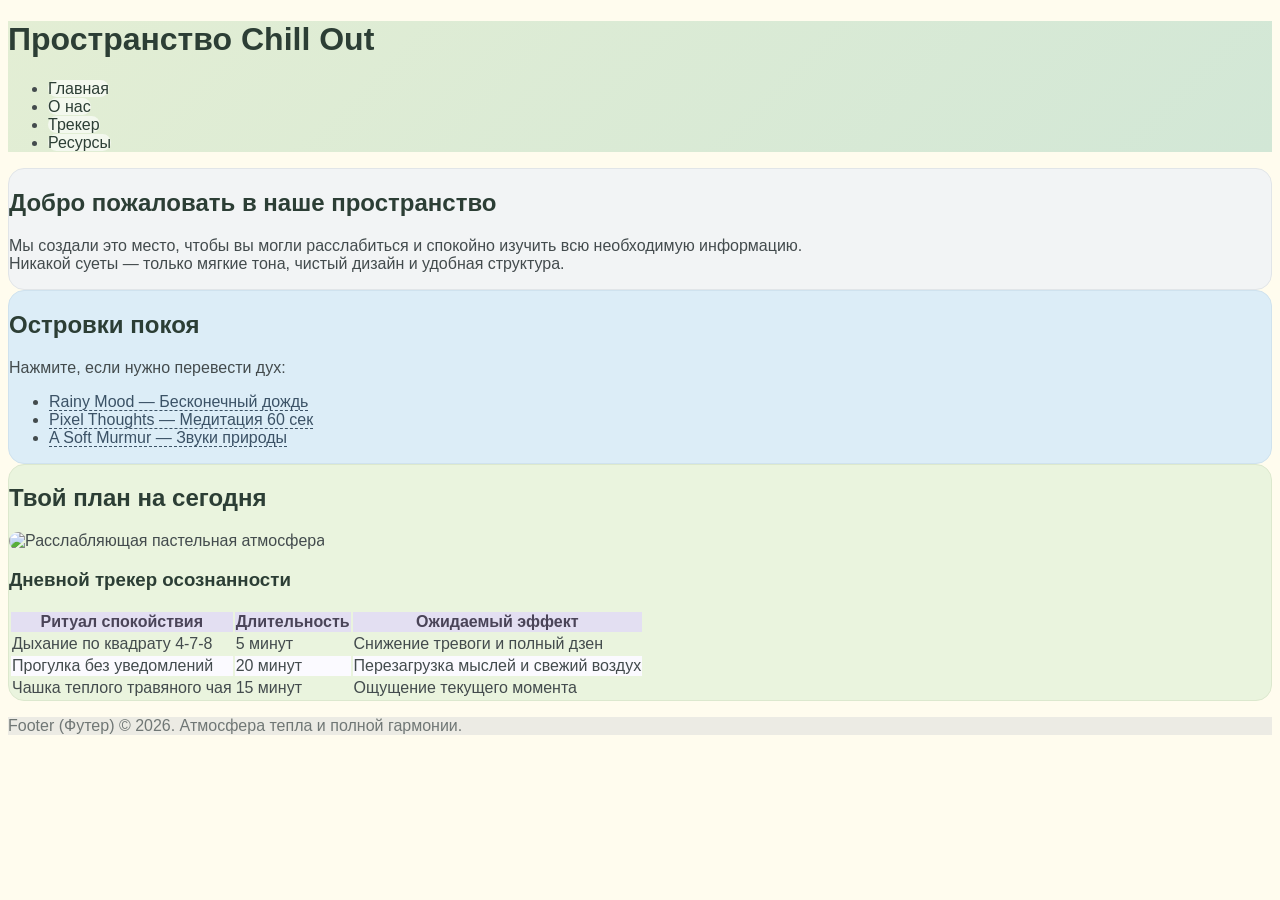
==== alt/index.html @ f8bf5fdd "Create index.html" ====
<!DOCTYPE html>
<html lang="ru">
<head>
    <meta charset="UTF-8">
    <meta name="viewport" content="width=device-width, initial-scale=1.0">
    <title>Твой Уютный Уголок Спокойствия (Bootstrap)</title>
    
    <!-- Подключение Bootstrap 5 CSS через CDN -->
    <link href="https://jsdelivr.net" rel="stylesheet">
    <import url('https://googleapis.com');

    <!-- Сохраняем пастельные стили из твоего ТЗ -->
    <style>
        body {
            font-family: 'Comic Neue', 'Comic Sans MS', cursive, sans-serif;
            background-color: #fffcee;
            color: #434b4d;
        }
        h1, h2, h3 {
            color: #2c3e35;
            font-weight: 600;
        }
        .top-story-zone {
            background: linear-gradient(135deg, #e3eed4 0%, #d2e7d6 100%);
        }
        .nav-list a {
            background-color: rgba(255, 255, 255, 0.6);
            color: #2c3e35;
            border-radius: 20px;
            backdrop-filter: blur(4px);
            transition: all 0.3s ease;
            text-decoration: none;
        }
        .nav-list a:hover {
            background-color: rgba(255, 255, 255, 0.9);
            color: #2c3e35;
        }
        .intro-card-frame {
            background-color: #f2f4f5;
            border: 1px solid #e1e5e8;
            border-radius: 16px;
        }
        .sidebar-links {
            background-color: #dcedf7;
            border: 1px solid #cfe2ee;
            border-radius: 16px;
        }
        .sidebar-links a {
            color: #3b5266;
            text-decoration: none;
            border-bottom: 1px dashed #3b5266;
        }
        .sidebar-links a:hover {
            color: #1d2d3a;
        }
        .main-content {
            background-color: #eaf4de;
            border: 1px solid #dce8ce;
            border-radius: 16px;
        }
        .site-image {
            max-height: 350px;
            object-fit: cover;
            width: 100%;
            border-radius: 12px;
        }
        .chill-table th {
            background-color: #e3dff2 !important;
            color: #4a4458;
        }
        .chill-table tr:nth-child(even) {
            background-color: #fbfaff;
        }
        .main-footer {
            background-color: #ecebe4;
            color: #707775;
        }
    </style>
</head>
<body>

    <!-- Единая верхняя зона (Шапка + Навигация) -->
    <div class="top-story-zone py-5 px-3 text-center mb-4" id="home">
        <header class="main-header mb-4">
            <h1 class="display-5">Пространство Chill Out</h1>
        </header>
        <nav class="main-nav">
            <!-- Флекс-бокс: колонка на мобильных, строка на md экранах -->
            <ul class="nav-list list-unstyled d-flex flex-column flex-md-row justify-content-center gap-2 gap-md-3 m-0 p-0">
                <li><a href="#home" class="d-block py-2 px-4">Главная</a></li>
                <li><a href="#intro" class="d-block py-2 px-4">О нас</a></li>
                <li><a href="#content" class="d-block py-2 px-4">Трекер</a></li>
                <li><a href="#links" class="d-block py-2 px-4">Ресурсы</a></li>
            </ul>
        </nav>
    </div>

    <!-- Вводный текст в контейнере -->
    <div class="container mb-4">
        <section class="intro-card-frame p-4 p-md-5 text-center" id="intro">
            <h2>Добро пожаловать в наше пространство</h2>
            <p class="lead mx-auto" style="max-width: 800px;">Мы создали это место, чтобы вы могли расслабиться и спокойно изучить всю необходимую информацию. Никакой суеты — только мягкие тона, чистый дизайн и удобная структура.</p>
        </section>
    </div>

    <!-- Основной контент-контейнер со сменой порядка (сетка Bootstrap) -->
    <div class="container" id="content">
        <div class="row g-4">
            
            <!-- Блок ссылок. По умолчанию order-2 (снизу), на md экранах order-md-1 (слева) -->
            <aside class="col-12 col-md-4 order-2 order-md-1">
                <div class="sidebar-links p-4 h-100">
                    <h2>Островки покоя</h2>
                    <p>Нажмите, если нужно перевести дух:</p>
                    <ul class="list-unstyled mt-3">
                        <li class="mb-2"><a href="https://rainymood.com" target="_blank" rel="noopener">Rainy Mood — Бесконечный дождь</a></li>
                        <li class="mb-2"><a href="https://pixelthoughts.co" target="_blank" rel="noopener">Pixel Thoughts — Медитация 60 сек</a></li>
                        <li class="mb-2"><a href="https://asoftmurmur.com" target="_blank" rel="noopener">A Soft Murmur — Звуки природы</a></li>
                    </ul>
                </div>
            </aside>

            <!-- Основной контент. По умолчанию order-1 (сверху), на md экранах order-md-2 (справа) -->
            <main class="col-12 col-md-8 order-1 order-md-2">
                <div class="main-content p-4">
                    <h2>Твой план на сегодня</h2>
                    
                    <div class="mb-4 shadow-sm overflow-hidden" style="border-radius: 12px;">
                        <img src="https://gstatic.com" alt="Расслабляющая пастельная атмосфера" class="site-image img-fluid d-block">
                    </div>

                    <h3>Дневной трекер осознанности</h3>
                    <!-- Адаптивная обертка таблицы в Bootstrap -->
                    <div class="table-responsive mt-3 rounded-3">
                        <table class="table chill-table m-0">
                            <thead>
                                <tr>
                                    <th>Ритуал спокойствия</th>
                                    <th>Длительность</th>
                                    <th>Ожидаемый эффект</th>
                                </tr>
                            </thead>
                            <tbody>
                                <tr>
                                    <td>Дыхание по квадрату 4-7-8</td>
                                    <td>5 минут</td>
                                    <td>Снижение тревоги и полный дзен</td>
                                </tr>
                                <tr>
                                    <td>Прогулка без уведомлений</td>
                                    <td>20 минут</td>
                                    <td>Перезагрузка мыслей и свежий воздух</td>
                                </tr>
                                <tr>
                                    <td>Чашка теплого травяного чая</td>
                                    <td>15 минут</td>
                                    <td>Ощущение текущего момента</td>
                                </tr>
                            </tbody>
                        </table>
                    </div>
                </div>
            </main>

        </div>
    </div>

    <!-- Футер страницы -->
    <footer class="main-footer text-center py-4 mt-5">
        <p class="m-0">Footer (Футер) &copy; 2026. Атмосфера тепла и полной гармонии.</p>
    </footer>

    <!-- JS Скрипты Bootstrap (опционально, для работы выпадашек/модалок, если понадобятся) -->
    <script src="https://jsdelivr.net"></script>
</body>
</html>
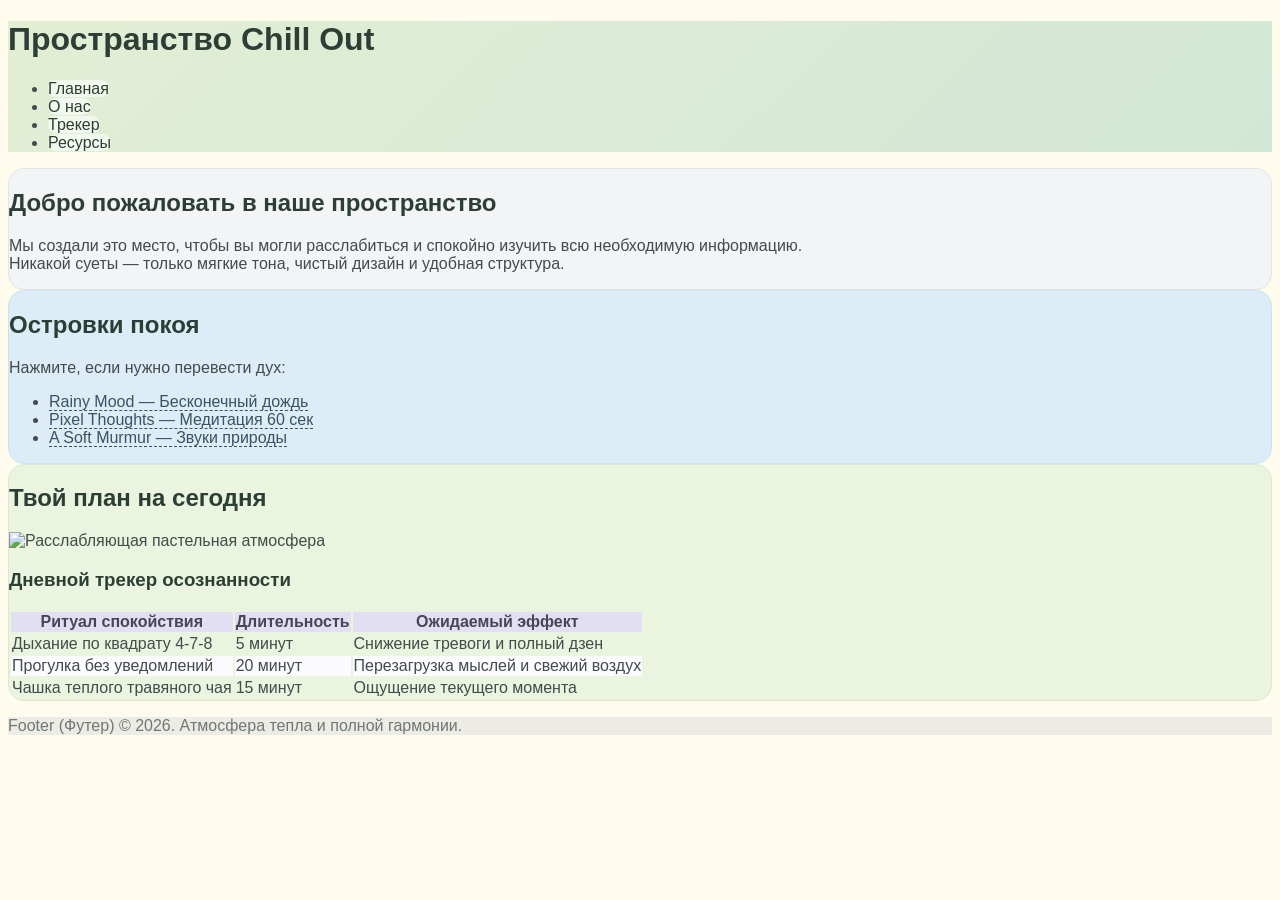
==== commit 47c66dc9: "Update index.html" ====
--- a/alt/index.html
+++ b/alt/index.html
@@ -7,75 +7,9 @@
     
     <!-- Подключение Bootstrap 5 CSS через CDN -->
     <link href="https://jsdelivr.net" rel="stylesheet">
-    <import url('https://googleapis.com');
-
-    <!-- Сохраняем пастельные стили из твоего ТЗ -->
-    <style>
-        body {
-            font-family: 'Comic Neue', 'Comic Sans MS', cursive, sans-serif;
-            background-color: #fffcee;
-            color: #434b4d;
-        }
-        h1, h2, h3 {
-            color: #2c3e35;
-            font-weight: 600;
-        }
-        .top-story-zone {
-            background: linear-gradient(135deg, #e3eed4 0%, #d2e7d6 100%);
-        }
-        .nav-list a {
-            background-color: rgba(255, 255, 255, 0.6);
-            color: #2c3e35;
-            border-radius: 20px;
-            backdrop-filter: blur(4px);
-            transition: all 0.3s ease;
-            text-decoration: none;
-        }
-        .nav-list a:hover {
-            background-color: rgba(255, 255, 255, 0.9);
-            color: #2c3e35;
-        }
-        .intro-card-frame {
-            background-color: #f2f4f5;
-            border: 1px solid #e1e5e8;
-            border-radius: 16px;
-        }
-        .sidebar-links {
-            background-color: #dcedf7;
-            border: 1px solid #cfe2ee;
-            border-radius: 16px;
-        }
-        .sidebar-links a {
-            color: #3b5266;
-            text-decoration: none;
-            border-bottom: 1px dashed #3b5266;
-        }
-        .sidebar-links a:hover {
-            color: #1d2d3a;
-        }
-        .main-content {
-            background-color: #eaf4de;
-            border: 1px solid #dce8ce;
-            border-radius: 16px;
-        }
-        .site-image {
-            max-height: 350px;
-            object-fit: cover;
-            width: 100%;
-            border-radius: 12px;
-        }
-        .chill-table th {
-            background-color: #e3dff2 !important;
-            color: #4a4458;
-        }
-        .chill-table tr:nth-child(even) {
-            background-color: #fbfaff;
-        }
-        .main-footer {
-            background-color: #ecebe4;
-            color: #707775;
-        }
-    </style>
+    
+    <!-- Подключение локального файла стилей из папки alt -->
+    <link rel="stylesheet" href="style.css">
 </head>
 <body>
 
@@ -85,7 +19,6 @@
             <h1 class="display-5">Пространство Chill Out</h1>
         </header>
         <nav class="main-nav">
-            <!-- Флекс-бокс: колонка на мобильных, строка на md экранах -->
             <ul class="nav-list list-unstyled d-flex flex-column flex-md-row justify-content-center gap-2 gap-md-3 m-0 p-0">
                 <li><a href="#home" class="d-block py-2 px-4">Главная</a></li>
                 <li><a href="#intro" class="d-block py-2 px-4">О нас</a></li>
@@ -95,7 +28,7 @@
         </nav>
     </div>
 
-    <!-- Вводный текст в контейнере -->
+    <!-- Вводный текст -->
     <div class="container mb-4">
         <section class="intro-card-frame p-4 p-md-5 text-center" id="intro">
             <h2>Добро пожаловать в наше пространство</h2>
@@ -103,11 +36,11 @@
         </section>
     </div>
 
-    <!-- Основной контент-контейнер со сменой порядка (сетка Bootstrap) -->
+    <!-- Основной контент-контейнер со сменой порядка страниц -->
     <div class="container" id="content">
         <div class="row g-4">
             
-            <!-- Блок ссылок. По умолчанию order-2 (снизу), на md экранах order-md-1 (слева) -->
+            <!-- Левая колонка: Ссылки (На десктопе слева, на мобильных снизу) -->
             <aside class="col-12 col-md-4 order-2 order-md-1">
                 <div class="sidebar-links p-4 h-100">
                     <h2>Островки покоя</h2>
@@ -120,17 +53,17 @@
                 </div>
             </aside>
 
-            <!-- Основной контент. По умолчанию order-1 (сверху), на md экранах order-md-2 (справа) -->
+            <!-- Правая колонка: Основной контент (На десктопе справа, на мобильных сверху) -->
             <main class="col-12 col-md-8 order-1 order-md-2">
                 <div class="main-content p-4">
                     <h2>Твой план на сегодня</h2>
                     
-                    <div class="mb-4 shadow-sm overflow-hidden" style="border-radius: 12px;">
-                        <img src="https://gstatic.com" alt="Расслабляющая пастельная атмосфера" class="site-image img-fluid d-block">
+                    <!-- Блок с адаптивной картинкой-логотипом -->
+                    <div class="mb-4 shadow-sm overflow-hidden bg-white" style="border-radius: 12px;">
+                        <img src="https://encrypted-tbn0.gstatic.com/images?q=tbn:ANd9GcQ11Ytp5xHb3N5dQw0a6QAW4R1y25wo7WyUIbADJpIDiw&s=10" alt="Расслабляющая пастельная атмосфера" class="img-fluid d-block mx-auto py-4">
                     </div>
 
                     <h3>Дневной трекер осознанности</h3>
-                    <!-- Адаптивная обертка таблицы в Bootstrap -->
                     <div class="table-responsive mt-3 rounded-3">
                         <table class="table chill-table m-0">
                             <thead>
@@ -165,12 +98,12 @@
         </div>
     </div>
 
-    <!-- Футер страницы -->
+    <!-- Футер -->
     <footer class="main-footer text-center py-4 mt-5">
         <p class="m-0">Footer (Футер) &copy; 2026. Атмосфера тепла и полной гармонии.</p>
     </footer>
 
-    <!-- JS Скрипты Bootstrap (опционально, для работы выпадашек/модалок, если понадобятся) -->
+    <!-- Bootstrap Bundle JS CDN -->
     <script src="https://jsdelivr.net"></script>
 </body>
 </html>
--- a/alt/style.css
+++ b/alt/style.css
@@ -0,0 +1,82 @@
+/* ==========================================================================
+   Шрифты и глобальные пастельные фоны для Bootstrap-версии
+   ========================================================================== */
+@import url('https://googleapis.com');
+
+body {
+    font-family: 'Comic Neue', 'Comic Sans MS', cursive, sans-serif;
+    background-color: #fffcee; /* Мягкий светло-пастельно-жёлтый фон */
+    color: #434b4d;
+}
+
+h1, h2, h3 {
+    color: #2c3e35;
+    font-weight: 600;
+}
+
+/* Верхняя плашка */
+.top-story-zone {
+    background: linear-gradient(135deg, #e3eed4 0%, #d2e7d6 100%);
+}
+
+/* Кнопки навигации */
+.nav-list a {
+    background-color: rgba(255, 255, 255, 0.6);
+    color: #2c3e35;
+    border-radius: 20px;
+    backdrop-filter: blur(4px);
+    transition: all 0.3s ease;
+    text-decoration: none;
+}
+
+.nav-list a:hover {
+    background-color: rgba(255, 255, 255, 0.9);
+    color: #2c3e35;
+}
+
+/* Приветственная карточка */
+.intro-card-frame {
+    background-color: #f2f4f5;
+    border: 1px solid #e1e5e8;
+    border-radius: 16px;
+}
+
+/* Пастельно-голубой сайдбар */
+.sidebar-links {
+    background-color: #dcedf7;
+    border: 1px solid #cfe2ee;
+    border-radius: 16px;
+}
+
+.sidebar-links a {
+    color: #3b5266;
+    text-decoration: none;
+    border-bottom: 1px dashed #3b5266;
+}
+
+.sidebar-links a:hover {
+    color: #1d2d3a;
+}
+
+/* Пастельно-зеленый основной контент */
+.main-content {
+    background-color: #eaf4de;
+    border: 1px solid #dce8ce;
+    border-radius: 16px;
+}
+
+/* Стилизация лавандовой таблицы под Bootstrap */
+.chill-table th {
+    background-color: #e3dff2 !important;
+    color: #4a4458;
+}
+
+.chill-table tr:nth-child(even) {
+    background-color: #fbfaff;
+}
+
+/* Нижняя зона */
+.main-footer {
+    background-color: #ecebe4;
+    color: #707775;
+}
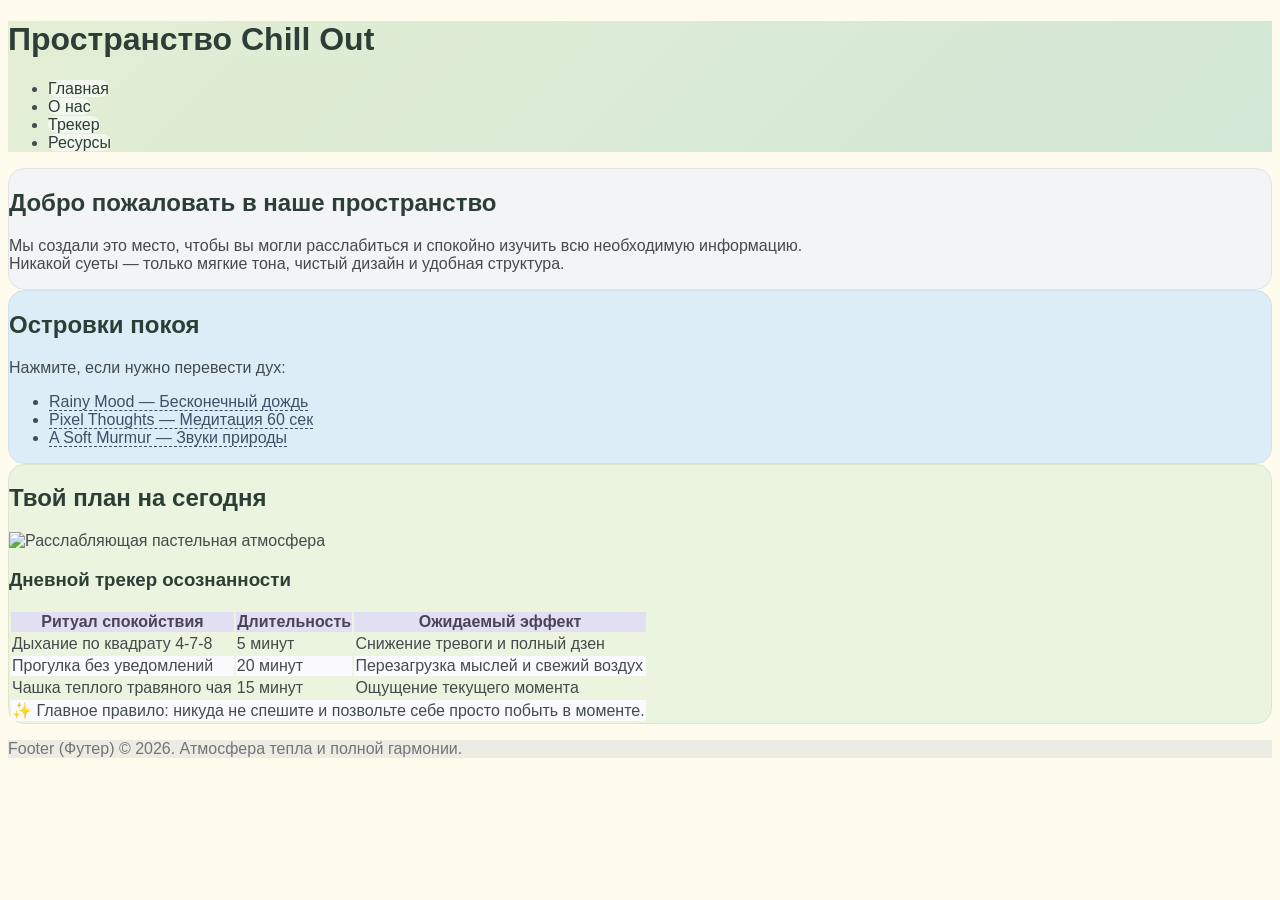
==== commit 85ec6292: "Update index.html" ====
--- a/alt/index.html
+++ b/alt/index.html
@@ -16,14 +16,15 @@
     <!-- Единая верхняя зона (Шапка + Навигация) -->
     <div class="top-story-zone py-5 px-3 text-center mb-4" id="home">
         <header class="main-header mb-4">
-            <h1 class="display-5">Пространство Chill Out</h1>
+            <h1 class="display-5 fw-bold">Пространство Chill Out</h1>
         </header>
         <nav class="main-nav">
-            <ul class="nav-list list-unstyled d-flex flex-column flex-md-row justify-content-center gap-2 gap-md-3 m-0 p-0">
-                <li><a href="#home" class="d-block py-2 px-4">Главная</a></li>
-                <li><a href="#intro" class="d-block py-2 px-4">О нас</a></li>
-                <li><a href="#content" class="d-block py-2 px-4">Трекер</a></li>
-                <li><a href="#links" class="d-block py-2 px-4">Ресурсы</a></li>
+            <!-- ИСПРАВЛЕНО: Добавлен align-items-center и w-100 для точного центрирования кнопок меню на мобильных -->
+            <ul class="nav-list list-unstyled d-flex flex-column flex-md-row justify-content-center align-items-center gap-2 gap-md-3 m-0 p-0 mx-auto" style="max-width: 400px; width: 100%;">
+                <li class="w-100"><a href="#home" class="d-block py-2 px-4 text-center">Главная</a></li>
+                <li class="w-100"><a href="#intro" class="d-block py-2 px-4 text-center">О нас</a></li>
+                <li class="w-100"><a href="#content" class="d-block py-2 px-4 text-center">Трекер</a></li>
+                <li class="w-100"><a href="#links" class="d-block py-2 px-4 text-center">Ресурсы</a></li>
             </ul>
         </nav>
     </div>
@@ -40,7 +41,7 @@
     <div class="container" id="content">
         <div class="row g-4">
             
-            <!-- Левая колонка: Ссылки (На десктопе слева, на мобильных снизу) -->
+            <!-- Левая колонка: Ссылки -->
             <aside class="col-12 col-md-4 order-2 order-md-1">
                 <div class="sidebar-links p-4 h-100">
                     <h2>Островки покоя</h2>
@@ -53,14 +54,14 @@
                 </div>
             </aside>
 
-            <!-- Правая колонка: Основной контент (На десктопе справа, на мобильных сверху) -->
+            <!-- Правая колонка: Основной контент -->
             <main class="col-12 col-md-8 order-1 order-md-2">
                 <div class="main-content p-4">
                     <h2>Твой план на сегодня</h2>
                     
                     <!-- Блок с адаптивной картинкой-логотипом -->
                     <div class="mb-4 shadow-sm overflow-hidden bg-white" style="border-radius: 12px;">
-                        <img src="https://encrypted-tbn0.gstatic.com/images?q=tbn:ANd9GcQ11Ytp5xHb3N5dQw0a6QAW4R1y25wo7WyUIbADJpIDiw&s=10" alt="Расслабляющая пастельная атмосфера" class="img-fluid d-block mx-auto py-4">
+                        <img src="../image_JcJQFQ.png" alt="Расслабляющая пастельная атмосфера" class="img-fluid d-block mx-auto py-4">
                     </div>
 
                     <h3>Дневной трекер осознанности</h3>
@@ -89,6 +90,12 @@
                                     <td>15 минут</td>
                                     <td>Ощущение текущего момента</td>
                                 </tr>
+                                <!-- ИСПРАВЛЕНО: Новая объединенная строка таблицы -->
+                                <tr class="table-relax-row">
+                                    <td colspan="3" class="text-center text-muted fst-italic py-3">
+                                        ✨ Главное правило: никуда не спешите и позвольте себе просто побыть в моменте.
+                                    </td>
+                                </tr>
                             </tbody>
                         </table>
                     </div>
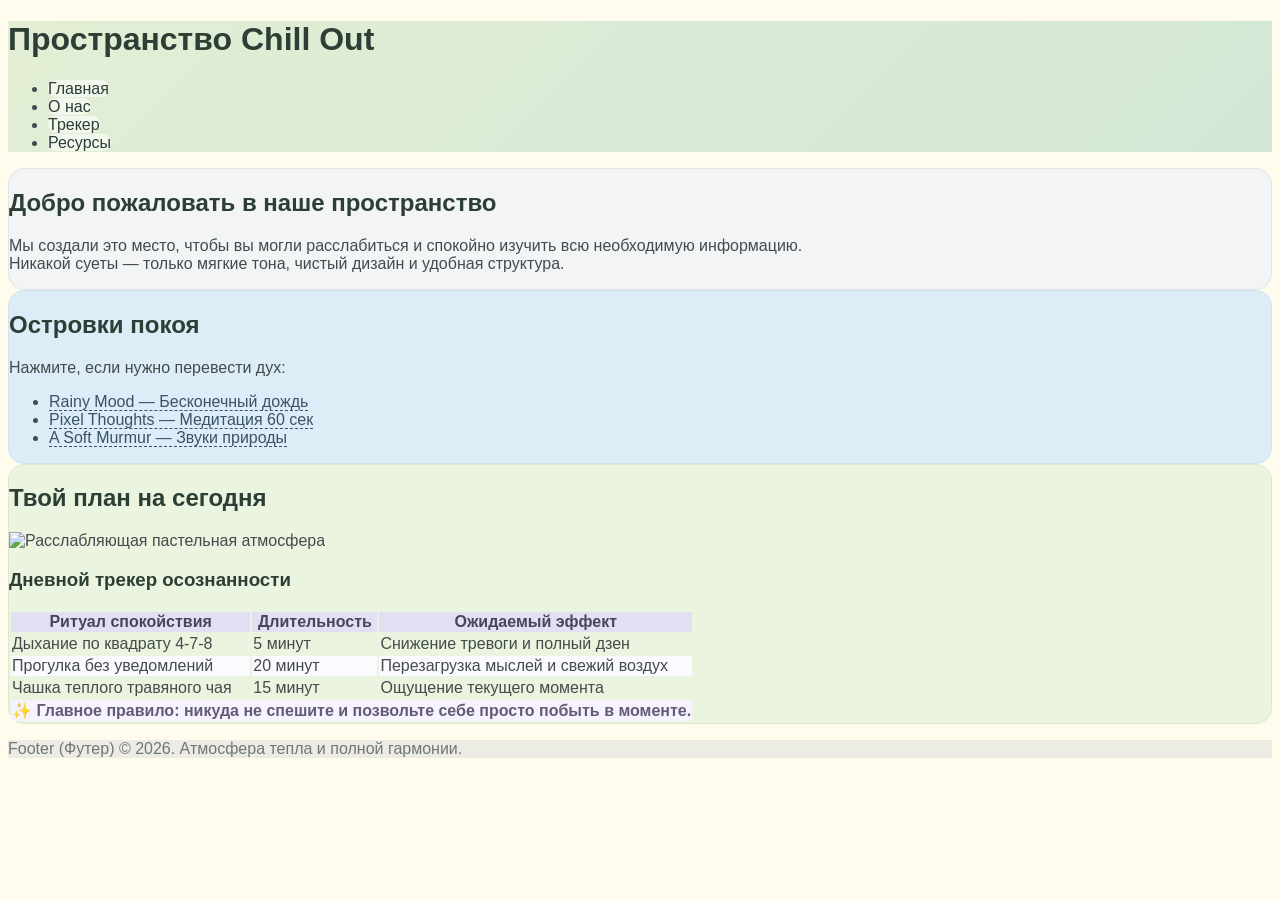
==== commit bb0e1aab: "Update index.html" ====
--- a/alt/index.html
+++ b/alt/index.html
@@ -61,7 +61,7 @@
                     
                     <!-- Блок с адаптивной картинкой-логотипом -->
                     <div class="mb-4 shadow-sm overflow-hidden bg-white" style="border-radius: 12px;">
-                        <img src="../image_JcJQFQ.png" alt="Расслабляющая пастельная атмосфера" class="img-fluid d-block mx-auto py-4">
+                        <img src="https://encrypted-tbn0.gstatic.com/images?q=tbn:ANd9GcQ11Ytp5xHb3N5dQw0a6QAW4R1y25wo7WyUIbADJpIDiw&s=10" alt="Расслабляющая пастельная атмосфера" class="img-fluid d-block mx-auto py-4">
                     </div>
 
                     <h3>Дневной трекер осознанности</h3>
--- a/alt/style.css
+++ b/alt/style.css
@@ -27,6 +27,13 @@
     backdrop-filter: blur(4px);
     transition: all 0.3s ease;
     text-decoration: none;
+}
+
+/* Специфический стиль для объединенной строки в Bootstrap */
+.chill-table tr.table-relax-row td {
+    background-color: #f6f3ff !important;
+    color: #635b75 !important;
+    font-weight: 600;
 }
 
 .nav-list a:hover {
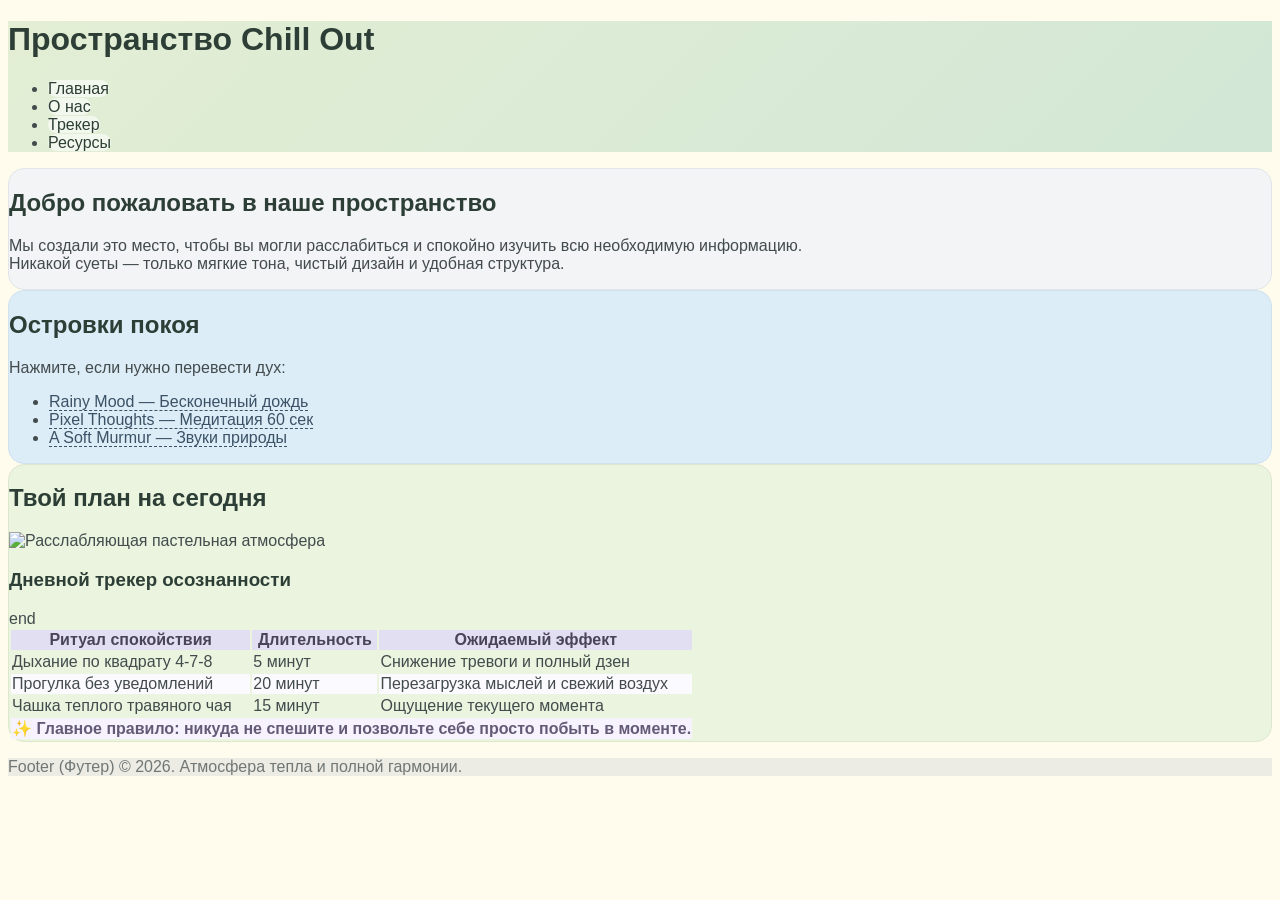
==== commit 61e12399: "Update index.html" ====
--- a/alt/index.html
+++ b/alt/index.html
@@ -19,12 +19,12 @@
             <h1 class="display-5 fw-bold">Пространство Chill Out</h1>
         </header>
         <nav class="main-nav">
-            <!-- ИСПРАВЛЕНО: Добавлен align-items-center и w-100 для точного центрирования кнопок меню на мобильных -->
+            <!-- Центрированное меню на мобильных и ПК -->
             <ul class="nav-list list-unstyled d-flex flex-column flex-md-row justify-content-center align-items-center gap-2 gap-md-3 m-0 p-0 mx-auto" style="max-width: 400px; width: 100%;">
-                <li class="w-100"><a href="#home" class="d-block py-2 px-4 text-center">Главная</a></li>
-                <li class="w-100"><a href="#intro" class="d-block py-2 px-4 text-center">О нас</a></li>
-                <li class="w-100"><a href="#content" class="d-block py-2 px-4 text-center">Трекер</a></li>
-                <li class="w-100"><a href="#links" class="d-block py-2 px-4 text-center">Ресурсы</a></li>
+                <li class="w-100 text-center"><a href="#home" class="d-block py-2 px-4 text-center">Главная</a></li>
+                <li class="w-100 text-center"><a href="#intro" class="d-block py-2 px-4 text-center">О нас</a></li>
+                <li class="w-100 text-center"><a href="#content" class="d-block py-2 px-4 text-center">Трекер</a></li>
+                <li class="w-100 text-center"><a href="#links" class="d-block py-2 px-4 text-center">Ресурсы</a></li>
             </ul>
         </nav>
     </div>
@@ -33,20 +33,20 @@
     <div class="container mb-4">
         <section class="intro-card-frame p-4 p-md-5 text-center" id="intro">
             <h2>Добро пожаловать в наше пространство</h2>
-            <p class="lead mx-auto" style="max-width: 800px;">Мы создали это место, чтобы вы могли расслабиться и спокойно изучить всю необходимую информацию. Никакой суеты — только мягкие тона, чистый дизайн и удобная структура.</p>
+            <p class="lead mx-auto mb-0" style="max-width: 800px;">Мы создали это место, чтобы вы могли расслабиться и спокойно изучить всю необходимую информацию. Никакой суеты — только мягкие тона, чистый дизайн и удобная структура.</p>
         </section>
     </div>
 
-    <!-- Основной контент-контейнер со сменой порядка страниц -->
+    <!-- ОСНОВНОЙ КОНТЕЙНЕР СЕТКИ BOOTSTRAP -->
     <div class="container" id="content">
         <div class="row g-4">
             
-            <!-- Левая колонка: Ссылки -->
+            <!-- Левая колонка: Ссылки (На десктопе слева, на мобильных снизу благодаря order-2) -->
             <aside class="col-12 col-md-4 order-2 order-md-1">
                 <div class="sidebar-links p-4 h-100">
                     <h2>Островки покоя</h2>
-                    <p>Нажмите, если нужно перевести дух:</p>
-                    <ul class="list-unstyled mt-3">
+                    <p class="mb-3">Нажмите, если нужно перевести дух:</p>
+                    <ul class="list-unstyled m-0">
                         <li class="mb-2"><a href="https://rainymood.com" target="_blank" rel="noopener">Rainy Mood — Бесконечный дождь</a></li>
                         <li class="mb-2"><a href="https://pixelthoughts.co" target="_blank" rel="noopener">Pixel Thoughts — Медитация 60 сек</a></li>
                         <li class="mb-2"><a href="https://asoftmurmur.com" target="_blank" rel="noopener">A Soft Murmur — Звуки природы</a></li>
@@ -54,18 +54,19 @@
                 </div>
             </aside>
 
-            <!-- Правая колонка: Основной контент -->
+            <!-- Правая колонка: Основной контент (На десктопе справа, на мобильных сверху благодаря order-1) -->
             <main class="col-12 col-md-8 order-1 order-md-2">
-                <div class="main-content p-4">
+                <div class="main-content p-4 h-100">
                     <h2>Твой план на сегодня</h2>
                     
-                    <!-- Блок с адаптивной картинкой-логотипом -->
-                    <div class="mb-4 shadow-sm overflow-hidden bg-white" style="border-radius: 12px;">
-                        <img src="https://encrypted-tbn0.gstatic.com/images?q=tbn:ANd9GcQ11Ytp5xHb3N5dQw0a6QAW4R1y25wo7WyUIbADJpIDiw&s=10" alt="Расслабляющая пастельная атмосфера" class="img-fluid d-block mx-auto py-4">
+                    <!-- Блок с картинкой-логотипом -->
+                    <div class="mb-4 shadow-sm overflow-hidden bg-white text-center" style="border-radius: 12px; max-width: 450px;">
+                        <img src="https://encrypted-tbn0.gstatic.com/images?q=tbn:ANd9GcQ11Ytp5xHb3N5dQw0a6QAW4R1y25wo7WyUIbADJpIDiw&s=10" alt="Расслабляющая пастельная атмосфера" class="img-fluid d-block mx-auto py-3">
                     </div>
 
-                    <h3>Дневной трекер осознанности</h3>
-                    <div class="table-responsive mt-3 rounded-3">
+                    <h3 class="mt-4">Дневной трекер осознанности</h3>
+                    <!-- Адаптивная обертка таблицы -->
+                    <div class="table-responsive mt-3 rounded-3 shadow-sm">
                         <table class="table chill-table m-0">
                             <thead>
                                 <tr>
@@ -79,7 +80,7 @@
                                     <td>Дыхание по квадрату 4-7-8</td>
                                     <td>5 минут</td>
                                     <td>Снижение тревоги и полный дзен</td>
-                                </tr>
+                                end</tr>
                                 <tr>
                                     <td>Прогулка без уведомлений</td>
                                     <td>20 минут</td>
@@ -90,9 +91,9 @@
                                     <td>15 минут</td>
                                     <td>Ощущение текущего момента</td>
                                 </tr>
-                                <!-- ИСПРАВЛЕНО: Новая объединенная строка таблицы -->
+                                <!-- Объединенная строка на всю ширину (3 колонки) -->
                                 <tr class="table-relax-row">
-                                    <td colspan="3" class="text-center text-muted fst-italic py-3">
+                                    <td colspan="3" class="text-center py-3">
                                         ✨ Главное правило: никуда не спешите и позвольте себе просто побыть в моменте.
                                     </td>
                                 </tr>
@@ -105,7 +106,7 @@
         </div>
     </div>
 
-    <!-- Футер -->
+    <!-- Футер страницы -->
     <footer class="main-footer text-center py-4 mt-5">
         <p class="m-0">Footer (Футер) &copy; 2026. Атмосфера тепла и полной гармонии.</p>
     </footer>
